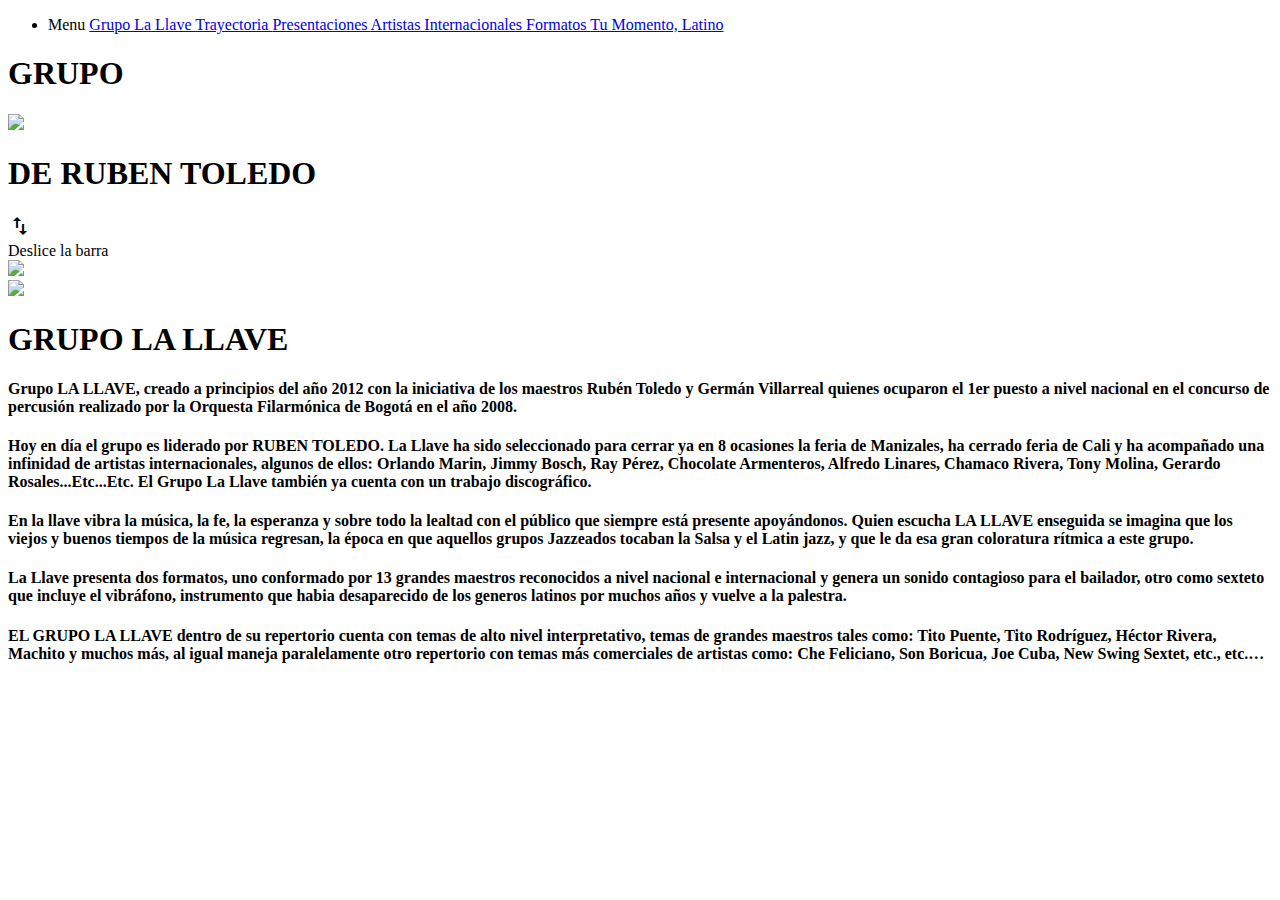
==== index.html @ dcd6f0ad "Add files via upload" ====
<!DOCTYPE html>
<html>
<head>
    <meta http-equiv="Content-Type" content="text/html; charset=utf-8"/>
    <meta name="viewport" content="width=device-width" initial-scale="1"/>
    <link href="recursos/mw/images/favicon.png" rel="shortcut icon" type="image/png"/>
    <title>Grupo La Llave
    </title>
    <meta name="author" content="Andres Hurtado Medina"/>
    <meta name="description" content="dirijida por Rubén Toledo Rubiano"/>
    <meta name="keywords" content="sexteto, grupo musical, artistas internacionales, feria de Cali, Feria de Manizales, salsa, mambo, charanga, pachanga, son, montuno, timba, boogaloo, chachacha"/>
    <meta property="og:image" content="http://grupolallave.com/recursos/imagenes/thumbnail.png"/>
    <link href="recursos/estilo/estiloLaLlave.css" media="screen" rel="stylesheet" type="text/css"/>
    <link href="https://fonts.googleapis.com/css?family=Cinzel+Decorative:700" rel="stylesheet"/>
    <link href="https://fonts.googleapis.com/css?family=Limelight" rel="stylesheet"/>
    <link href="https://fonts.googleapis.com/css?family=Poiret+One" rel="stylesheet"/>
    <link href="https://fonts.googleapis.com/css?family=Voltaire" rel="stylesheet"/>
    <script src="recursos/pixelcog/jquery.min.js">
    </script>
    <script src="recursos/pixelcog/parallax.min.js">
    </script>
    <link href="https://fonts.googleapis.com/icon?family=Material+Icons" rel="stylesheet"/>
</head>

<body>
    <div class="contenedor">
        <div class="menu"> 
            <nav class="menu">
                <ul class="menuItems">
                    <li class="menuItem">
                        <a class="link">Menu
                        </a>
                        <a class="link" href="index.html">Grupo La Llave
                        </a>
                        <a class="link" href="trayectoria.html">Trayectoria
                        </a>
                        <a class="link" href="presentaciones.html">Presentaciones
                        </a>
                        <a class="link" href="artistas.html">Artistas Internacionales
                        </a>
                        <a class="link" href="formatos.html">Formatos
                        </a>
                        <a class="link" href="cd.html">Tu Momento, Latino
                        </a>
                    </li>
                </ul>
            </nav>
        </div>
        <div>
            <h1 class="grupo">GRUPO</h1>
            <img class="logo" src="recursos/imagenes/0.png"/>
            <h1 class="tituloPagina">DE RUBEN TOLEDO</h1>
        </div>
        <i class="material-icons">swap_vert
        </i>
        <div class="barra">Deslice la barra
        </div>
        <div id="container" class="container">
            <div id="sceneLaLlave" class="sceneLaLlave">
                <div data-depth="0.5">
                    <img src="recursos/imagenes/presentaciones.png">
                </div>
            <div data-depth="0.1">
                <img src="recursos/imagenes/contacto.png">    
            </div>
        </div>
        </div>
        <script src="recursos/mw/parallax.min.js">
        </script>
        <script>
            var scene = document.getElementById('sceneLaLlave');
            var parallax = new Parallax(scene);
        </script>
        <div class="seccion">
            <div class="parallax-window" data-parallax="scroll" data-image-src="recursos/imagenes/laLlaveGerman01.JPG">
            </div>
            <h1>GRUPO LA LLAVE
            </h1>
            <h4>Grupo LA LLAVE, creado a principios del año 2012 con la iniciativa de los maestros Rubén Toledo y Germán Villarreal quienes ocuparon el 1er puesto a nivel nacional en el concurso de percusión realizado por la Orquesta Filarmónica de Bogotá en el año 2008. 
            </h4>
            <h4>Hoy en día el grupo es liderado por RUBEN TOLEDO. La Llave ha sido seleccionado para cerrar ya en 8 ocasiones la feria de Manizales, ha cerrado feria de Cali y ha acompañado una infinidad de artistas internacionales, algunos de ellos: Orlando Marin, Jimmy Bosch, Ray Pérez, Chocolate Armenteros, Alfredo Linares, Chamaco Rivera, Tony Molina, Gerardo Rosales...Etc...Etc.        El   Grupo La Llave también ya cuenta con un trabajo discográfico.
            </h4> 
            <h4>En la llave vibra la música, la fe, la esperanza y sobre todo la lealtad con el público que siempre está presente apoyándonos. 
            Quien escucha LA LLAVE enseguida se imagina que los viejos y buenos tiempos de la música regresan, la época en que aquellos grupos Jazzeados tocaban la Salsa y el Latin jazz, y que le da esa gran coloratura rítmica a este grupo. 
            </h4>
            <h4>La Llave presenta dos formatos, uno conformado por 13 grandes maestros reconocidos a nivel nacional e internacional y genera un sonido contagioso para el bailador, otro como sexteto que incluye el vibráfono, instrumento que habia desaparecido de los generos latinos por muchos años y vuelve a la palestra.
            </h4>
            <h4>
            EL GRUPO LA LLAVE dentro de su repertorio cuenta con temas de alto nivel interpretativo, temas de grandes maestros tales como: Tito Puente, Tito Rodríguez, Héctor Rivera, Machito y muchos más, al igual maneja paralelamente otro repertorio con temas más comerciales de artistas como: Che Feliciano, Son Boricua, Joe Cuba, New Swing Sextet, etc., etc.… 
            </h4>
        </div>
    </div>
</body>
</html>
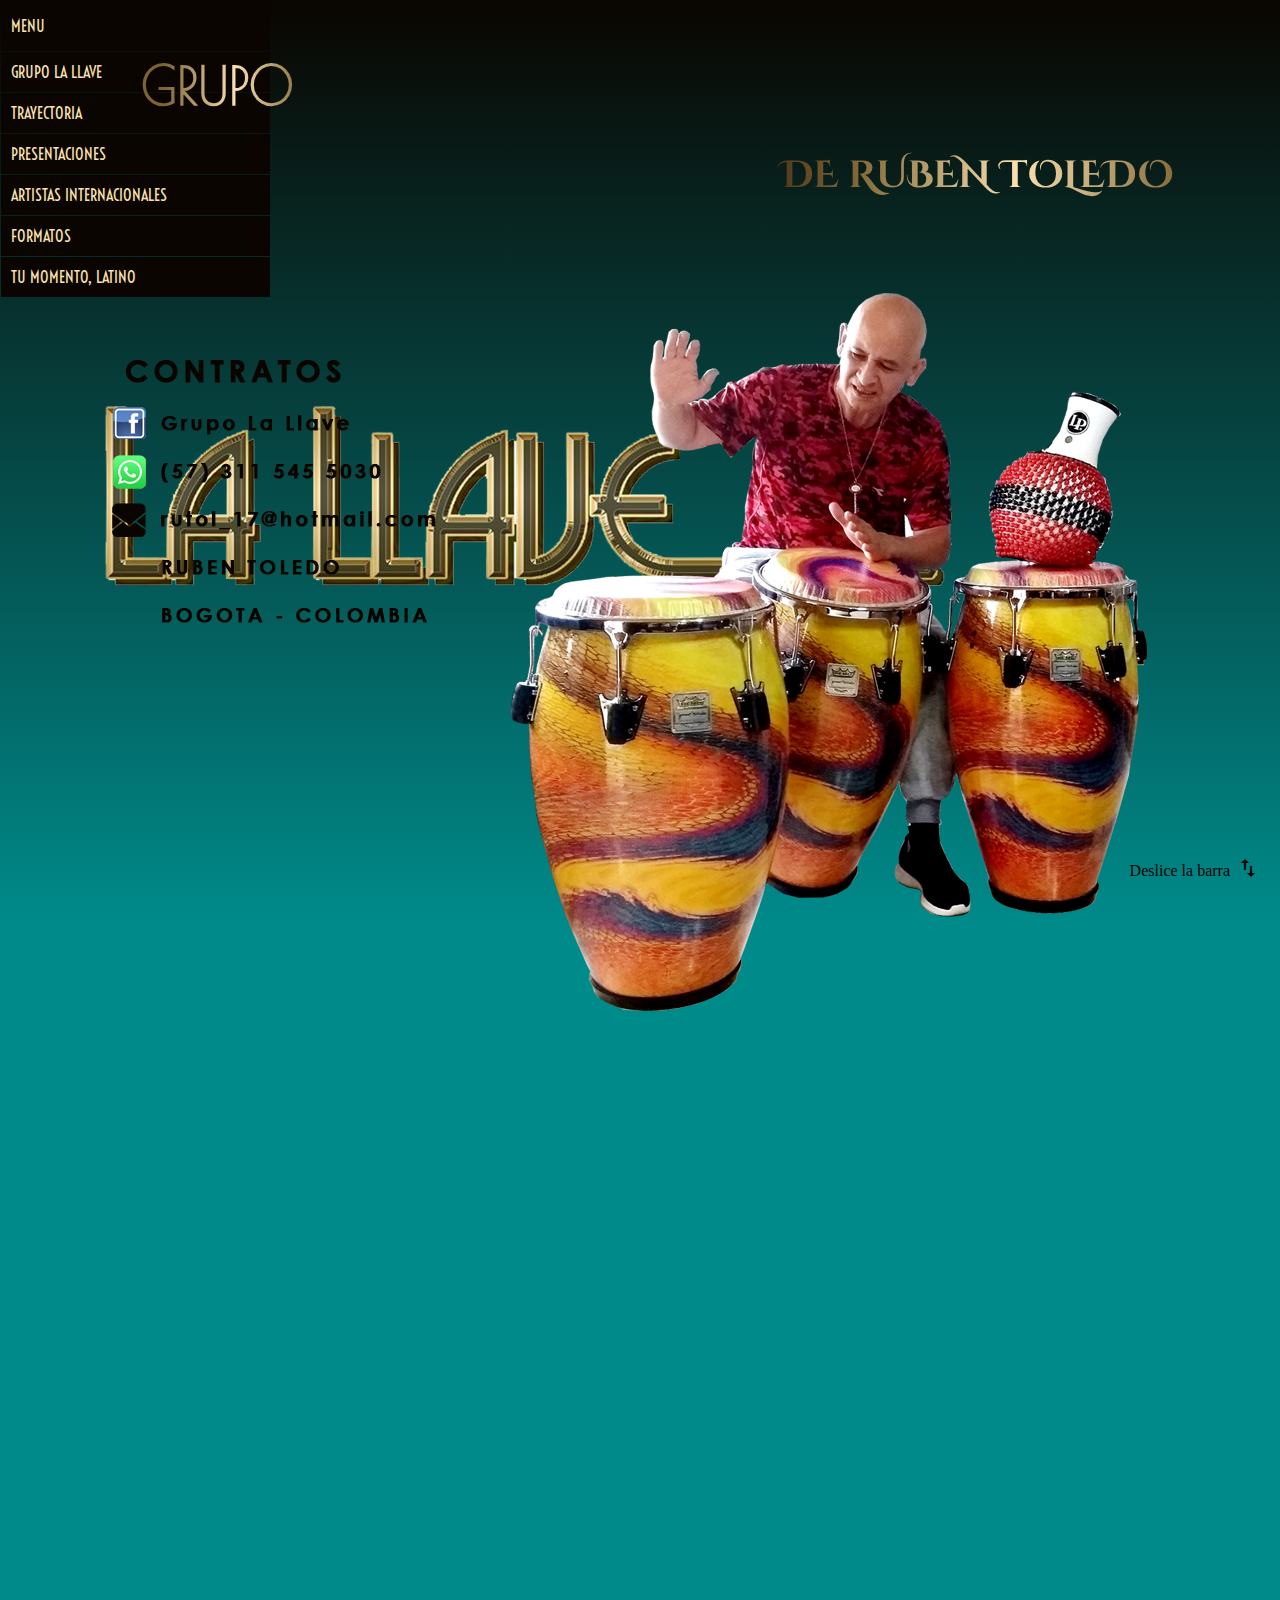
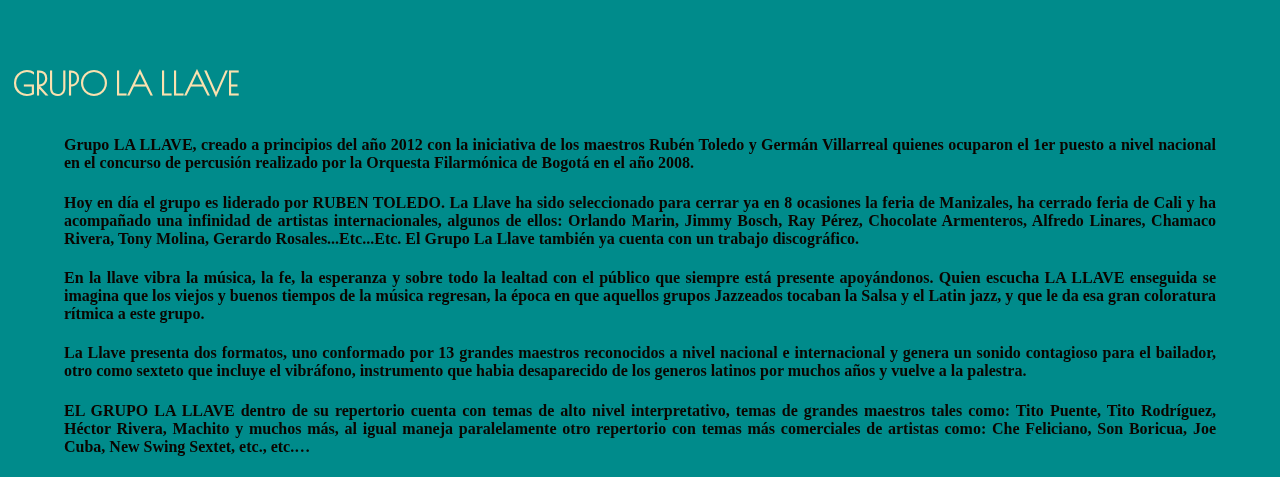
==== commit 400aa4fc: "Add files via upload" ====
--- a/index.html
+++ b/index.html
@@ -10,7 +10,6 @@
     <meta name="description" content="dirijida por Rubén Toledo Rubiano"/>
     <meta name="keywords" content="sexteto, grupo musical, artistas internacionales, feria de Cali, Feria de Manizales, salsa, mambo, charanga, pachanga, son, montuno, timba, boogaloo, chachacha"/>
     <meta property="og:image" content="http://grupolallave.com/recursos/imagenes/thumbnail.png"/>
-    <link href="recursos/estilo/estiloLaLlave.css" media="screen" rel="stylesheet" type="text/css"/>
     <link href="https://fonts.googleapis.com/css?family=Cinzel+Decorative:700" rel="stylesheet"/>
     <link href="https://fonts.googleapis.com/css?family=Limelight" rel="stylesheet"/>
     <link href="https://fonts.googleapis.com/css?family=Poiret+One" rel="stylesheet"/>
@@ -20,6 +19,7 @@
     <script src="recursos/pixelcog/parallax.min.js">
     </script>
     <link href="https://fonts.googleapis.com/icon?family=Material+Icons" rel="stylesheet"/>
+    <link href="recursos/estilo/estiloLaLlave.css" media="screen" rel="stylesheet" type="text/css"/>
 </head>
 
 <body>
--- a/recursos/estilo/estiloLaLlave.css
+++ b/recursos/estilo/estiloLaLlave.css
@@ -0,0 +1,231 @@
+body{
+    background: darkcyan;
+}
+.grupo{
+    font-size-adjust: auto;
+    position: absolute;
+    font-family: "Poiret One";
+    text-align:center;
+    text-transform: uppercase;
+	background: linear-gradient(to right, rgb(125,100,50) 20%,  rgb(250,225,175), rgb(125,100,50));
+	-webkit-background-clip: text;
+	-webkit-text-fill-color: transparent;
+    top: 1%;
+    left: 10%;
+    font-size: 4vw;
+}
+.logo{
+    position: relative;
+    width: 80%;
+}
+.tituloPagina{
+    font-size-adjust: auto;
+    position: absolute;
+    font-family: "Cinzel Decorative";
+    text-align:center;
+    text-transform: uppercase;
+	background: linear-gradient(to right, rgb(75,50,25), rgb(125,100,50) 20%,  rgb(250,225,175), rgb(125,100,50));
+	-webkit-background-clip: text;
+	-webkit-text-fill-color: transparent;
+    top: 12%;
+    left: 60%;
+    font-size: 3vw;
+}
+.sceneLaLlave{
+    margin: 0;
+    padding: 0;
+    position: absolute;
+    top: -13%;
+}
+.sceneTrayectoria{
+    margin: 0;
+    padding: 0;
+    position: absolute;
+    top: -26.5%; 
+}
+.scenePresentaciones{
+    margin: 0;
+    padding: 0;
+    position: absolute;
+    top: -26.5%;
+}
+.sceneArtistas{
+    margin: 0;
+    padding: 0;
+    position: absolute;
+    top: -26.5%;
+}
+.sceneFormatos{
+    margin: 0;
+    padding: 0;
+    position: absolute;
+    top: -13%;
+}
+.sceneCd{
+    margin: 0;
+    padding: 0;
+    position: absolute;
+    top: 40%;
+    left: 50%;
+}
+.contenedor{    
+    min-width: 100%;
+    background: linear-gradient(rgb(10,5,0), darkcyan);
+    position:absolute;
+    height:inherit;
+    display:block;
+    padding: none;
+    margin: 0;
+    left: 0;
+    top: 0;
+}
+h4{
+    position: relative;
+    color:rgb(10,5,0);
+    text-align:justify;
+    padding-left: 5%;
+    padding-right: 5%;
+}
+h3{
+    position: relative;
+    color:rgb(10,5,0);
+    text-align:justify;
+    font-family: "LimeLight";
+    padding: 1%;
+}
+h1{
+    position: relative;
+    color:rgb(250,225,175);
+    text-align:justify;
+    font-family: "Poiret One";
+    padding: 1%;
+}
+.seccion{
+    position:absolute;
+    width:100%;
+}
+.parallax-window {
+    min-height: 700px;
+    background: transparent;
+}
+.menuItems {
+    width: 50px;
+    text-transform: uppercase;
+    list-style: none;
+    padding: 0;
+    margin: 0;
+    /*transition: opacity 0.3s ease-in-out;
+    -moz-transition: opacity 0.3s ease-in-out;
+    -webkit-transition: opacity 0.3s ease-in-out;
+    -o-transition: opacity 0.3s ease-in-out;*/
+}
+.menuItem {
+    width: 50px;
+    height: 50px;
+    overflow: hidden;
+    transition: width 0.5s ease-in-out, height 0.2s ease-in-out 0.5s;
+    -moz-transition: width 0.5s ease-in-out, height 0.2s ease-in-out 0.5s;
+    -webkit-transition: width 0.5s ease-in-out, height 0.2s ease-in-out 0.5s;
+    -o-transition: width 0.5s ease-in-out, height 0.2s ease-in-out 0.5s;
+}
+.menuItem:hover {
+    width: 270px;
+    height: 350px;
+}
+.link {
+    display: block;
+    width: 270px;
+    height: 40px;
+    background: rgb(10,5,0);
+    color:rgb(250,225,175);
+    font-size: 16px;
+    font-family: "voltaire";
+    line-height: 40px;
+    text-decoration: none;
+    padding-left: 10px;
+    margin: 1px;
+    cursor: pointer;
+    transition: background 0.5s ease-in-out;
+    -moz-transition: background 0.5s ease-in-out;
+    -webkit-transition: background 0.5s ease-in-out;
+    -o-transition: background 0.5s ease-in-out;
+}
+.link:hover {
+    background: darkcyan;
+    color: rgb(10,5,0);
+}
+.link:first-child {
+    position: relative;
+    height: 50px;
+    font-size: 16px;
+    line-height: 50px;
+}
+.meuItem:hover .link:first-child {
+    text-indent: 36px;
+}
+.link:first-child:before {
+    content: "";
+    display: block;
+    width: 32px;
+    height: 32px;
+    left:9px;
+    position: absolute;
+    top:9px;
+}
+.material-icons{
+    position:absolute;
+    color: (10,5,0);
+    bottom: 50px;
+    right: 20px;
+}
+.barra{
+    position:absolute;
+    color: (10,5,0);
+    bottom: 50px;
+    right: 50px;
+}
+.pie{
+    color: aliceblue;
+}
+/*@media (max-width:360px){
+    .texto{
+        font-size: 20;
+        top: 10%;
+        left: 20%;
+}
+}
+@media (min-width:320px) and (max-width:480px){
+    .texto{
+        font-size: 30;
+        top: 10%;
+        left: 20%;
+}
+}
+@media (min-width:480px)and(max-width:768px){
+    .texto{
+        font-size: 40;
+        top: 10%;
+        left: 20%;
+}
+}
+@media (min-width:768px)and(max-width:1024px){
+    .texto{
+        font-size: 50;
+        top: 10%;
+        left: 20%;
+}
+}
+@media (min-width:1024px)and(max-width:1200px){
+    .texto{
+        font-size: 60;
+        top: 10%;
+        left: 20%;
+}
+}
+@media (min-width:360px){
+    .texto{
+        font-size: 70;
+        top: 10%;
+        left: 20%;
+}
+}*/